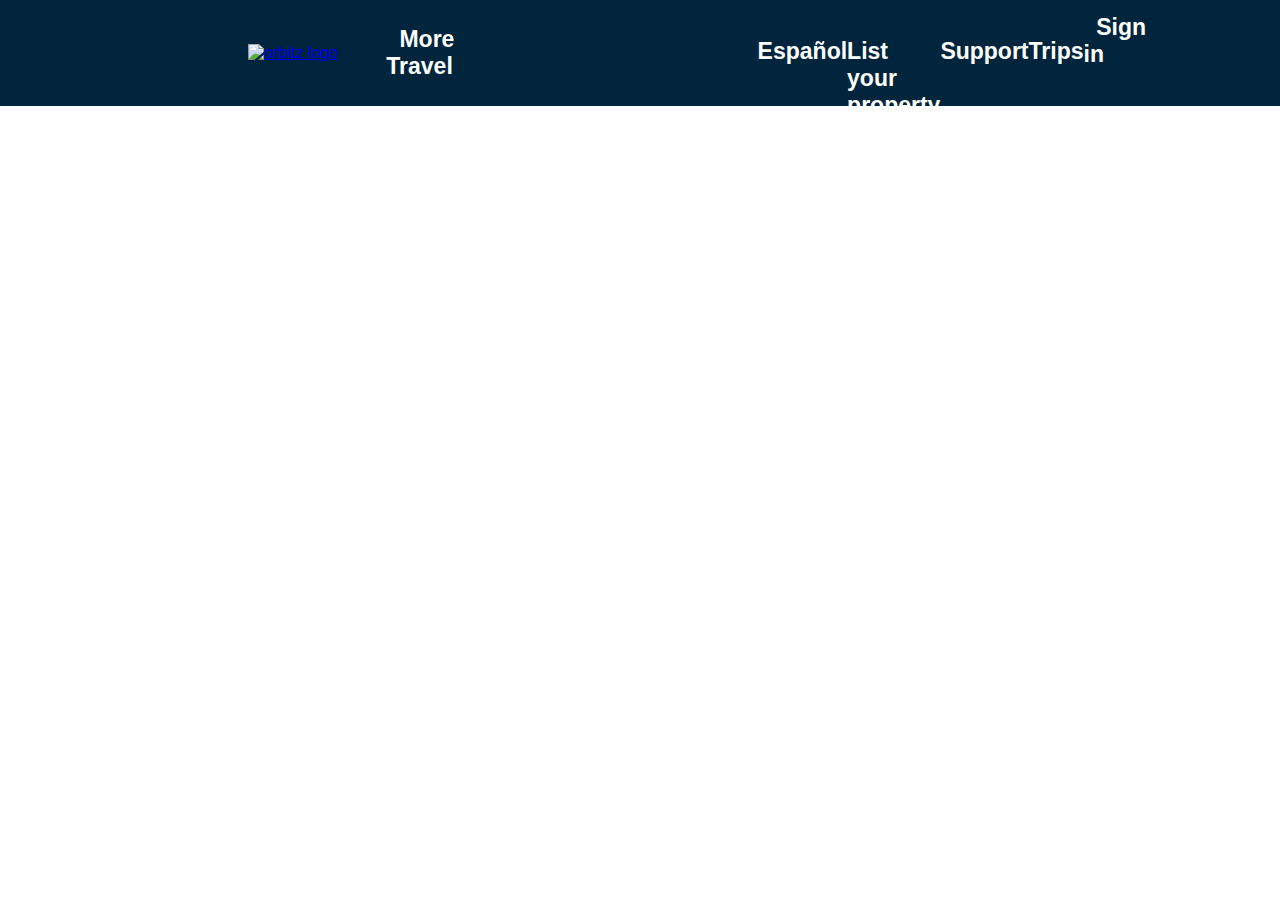
==== html/index.html @ a6af87f0 "Navbar" ====
<!DOCTYPE html>
<html lang="en">
<head>
    <meta charset="UTF-8">
    <meta http-equiv="X-UA-Compatible" content="IE=edge">
    <meta name="viewport" content="width=device-width, initial-scale=1.0">
    <title>Orbitz Hotel Deals, Flights, Cheap Vacations & Rental Cars</title>
    <link rel="stylesheet" href="../Styles/header.css" />
    <link rel="stylesheet" href="../js/navbar.js" />
    <link rel="stylesheet" href="../Styles/index.css" />
    <link rel="stylesheet" href="https://cdnjs.cloudflare.com/ajax/libs/font-awesome/6.2.0/css/all.min.css" integrity="sha512-xh6O/CkQoPOWDdYTDqeRdPCVd1SpvCA9XXcUnZS2FmJNp1coAFzvtCN9BmamE+4aHK8yyUHUSCcJHgXloTyT2A==" crossorigin="anonymous" referrerpolicy="no-referrer" />
</head>
<body>
        <div id="header">
                <div class="header-left">
                    <div>
                        <a href="index.html"><img id="logo" src="https://www.orbitz.com/_dms/header/logo.svg?locale=en_US&amp;siteid=70201&amp;2" alt="orbitz logo" class="large-logo"></a>
                    </div>
                    <div>
                        <div class="container">
                            <button class="click"><p>More Travel&#160;&#160;&#160;<i class="fa-solid fa-chevron-down"></i></p></button>
                            <div class="list">
                                <button class="links"><i class="fa-sharp fa-solid fa-building"></i>&#160;&#160;&#160;&#160;Stays</button>
                                <button class="links"><i class="fa-sharp fa-solid fa-plane"></i>&#160;&#160;&#160;&#160;Flights</button>
                                <button class="links"><i class="fa-sharp fa-solid fa-suitcase"></i>&#160;&#160;&#160;&#160;Packages</button>
                                <button class="links"><i class="fa-sharp fa-solid fa-car"></i>&#160;&#160;&#160;&#160;Cars</button>
                                <button class="links"><i class="fa-solid fa-ship"></i>&#160;&#160;&#160;&#160;Cruises</button>
                                <button class="links"><i class="fa-sharp fa-solid fa-ticket"></i>&#160;&#160;&#160;&#160;Things to do</button>
                                <button class="links">Deals</button>
                                <button class="links">Groups & meetings</button>
                                <button class="links">Travel Blog</button>
                            </div>
                        </div>
                    </div>
                </div>
                <div class="header-right">
                    <div><p>Español</p></div>
                    <div><p>List your property</p></div>
                    <div><p>Support</p></div>
                    <div><p>Trips</p></div>
                    <div><a href=""><i class="fa-solid fa-user"></i>&#160;&#160;Sign in</a></div>
                </div>
        </div> 
        <div id="navbar-bottom">
            <img src="https://forever.travel-assets.com/flex/flexmanager/images/2021/11/01/ORB_Storefront_6_imgB_1400x600_20211028.jpg?impolicy=fcrop&w=900&h=225&q=mediumHigh" alt="">
        </div>
</body>
</html> 
<script>
        let click = document.querySelector('.click');
        let list = document.querySelector('.list');
        click.addEventListener("click",()=>{
            list.classList.toggle('newlist');
        });
</script>
---- Styles/header.css ----
*{
    background-repeat: no-repeat;
    margin: 0;
    padding: 0;
}
#header{
    background-color: #00253c;
    color: white;
    height:6.6rem;
    display: flex;
    align-items: center;
    justify-content: space-between;
    padding-right: 15.5rem;
    padding-left: 15.5rem;
}
.header-left{
    display: flex;
    width:28%;
    height: 100%;
    font-family: -apple-system, BlinkMacSystemFont, "Segoe UI", Roboto, "Helvetica Neue", Arial, sans-serif;
    justify-content: space-between;
}
.header-left>div:nth-child(1) img{
    width: 100%;
}
.header-left>div:nth-child(1){
    height: 100%;
    width: 50%;
    display: flex;
    align-items: center;
}
.header-left>div:nth-child(2){
    width: 37%;
    display: flex;
    align-items: center;
}
.header-right{
    height: 28%;
    width:35%;
    display: flex;
    justify-content: space-between;
}
.header-right p{
    font-size: 23px;
    font-weight: 600;
    font-family: -apple-system, BlinkMacSystemFont, "Segoe UI", Roboto, "Helvetica Neue", Arial, sans-serif;
}
.header-right>div:nth-child(5){
    display: flex;
    align-items:flex-end;
    font-size: 23px;
    font-weight: 600;
    font-family: -apple-system, BlinkMacSystemFont, "Segoe UI", Roboto, "Helvetica Neue", Arial, sans-serif;
}
.header-right>div:nth-child(5)>a:hover{
    color: #00a4bb;
}
.header-right>div:nth-child(5)>a{
    text-decoration: none;
    color: white;
    margin-bottom: -1%  ;
}
#header p:hover,.header-left img:hover{
    background: none;
    color: #00a4bb;
    fill: #00a4bb;
    cursor: pointer;
}
.header-left div:nth-child(2):hover{
    color: #00a4bb;
    fill: #00a4bb;
    cursor: pointer;
}
a{
    width: 100%;
}
.container {
    width:100%;
    position: relative;
}

.click{
    background-color: transparent;
    color: white;
}
.click,.links {
    font-size: 23px;
    font-weight: 600;
    font-family:-apple-system, BlinkMacSystemFont, "Segoe UI", Roboto, "Helvetica Neue", Arial, sans-serif;
    border: none;
    outline: none;
    width:100%;
}

.click>p>i{
    margin-top: 3%;
    vertical-align: top;
    font-size: 16px;
}
.list {
    margin-top: 1rem;
    position: absolute;
    transform: scaleY(0);
    transform-origin: top;
    transition: 0.3s;
    border-radius: 14px;
    box-shadow: rgba(0, 0, 0, 0.35) 0px 5px 15px;
    background-color: white;
}

.newlist {
    transform: scaleY(1);
}

.links {
    background-color: white;
    color:black;
    height: 4.3rem;
    width: 33rem;
    text-align: left;
    padding:0 3rem;
    font-size: 1.5rem;
    cursor: pointer;
}
.links:hover{
    color: #00a4bb;
    fill: #00a4bb;
}
.links:nth-child(1){
    margin-top: 20px;
}
.links:nth-child(9){
    margin-bottom: 20px;
}
---- Styles/index.css ----
#navbar-bottom>img{
    width: 100%;
}
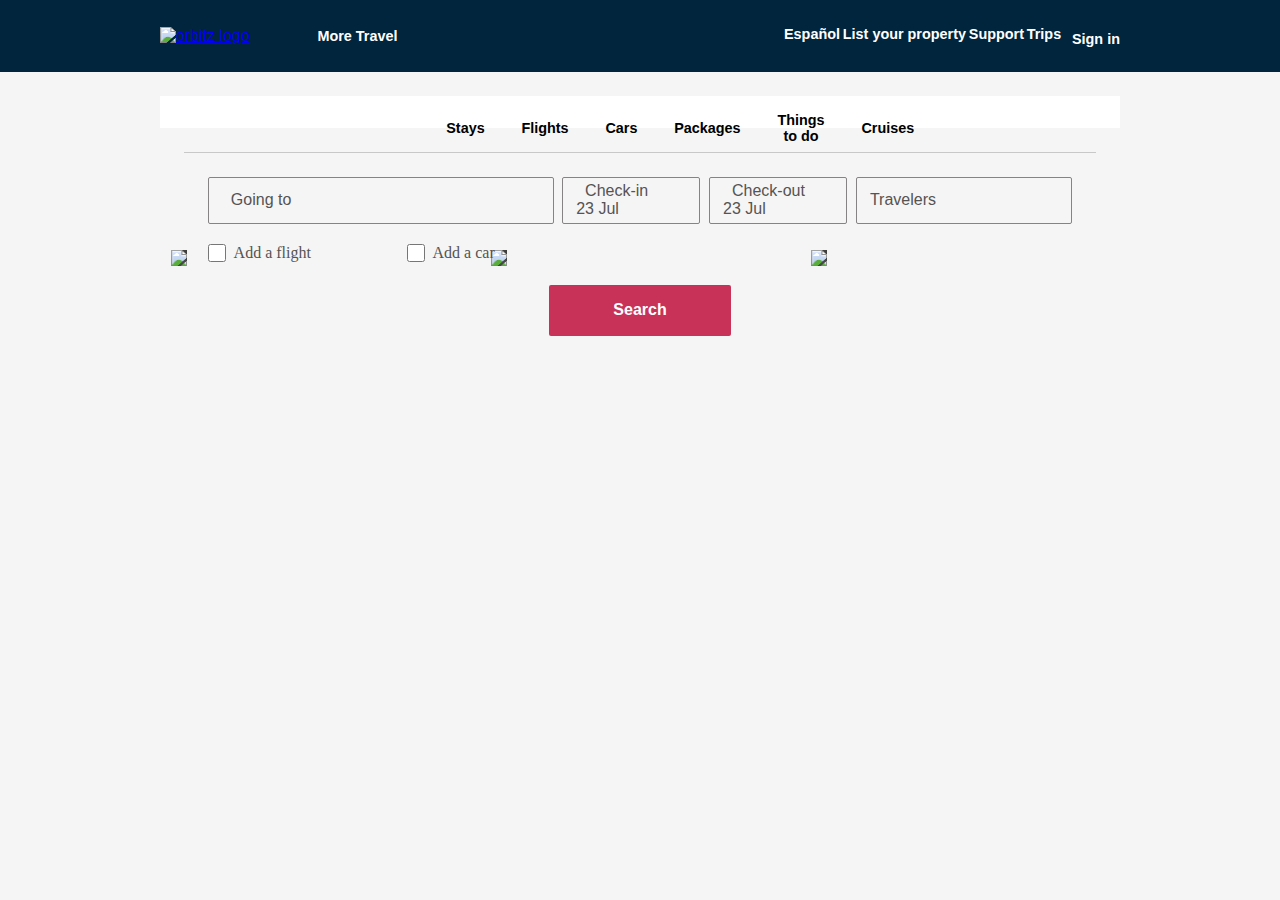
==== commit ba7cad7b: "3 issues done" ====
--- a/html/index.html
+++ b/html/index.html
@@ -38,18 +38,42 @@
                     <div><p>List your property</p></div>
                     <div><p>Support</p></div>
                     <div><p>Trips</p></div>
-                    <div><a href=""><i class="fa-solid fa-user"></i>&#160;&#160;Sign in</a></div>
+                    <div><a href="login.html"><i class="fa-solid fa-user"></i>&#160;&#160;Sign in</a></div>
                 </div>
         </div> 
         <div id="navbar-bottom">
             <img src="https://forever.travel-assets.com/flex/flexmanager/images/2021/11/01/ORB_Storefront_6_imgB_1400x600_20211028.jpg?impolicy=fcrop&w=900&h=225&q=mediumHigh" alt="">
+            <div id="parent">
+                <div>
+                    <div id="more">
+                        <div>
+                            <button>Stays</button>
+                            <button>Flights</button>
+                            <button>Cars</button>
+                            <button>Packages</button>
+                            <button>Things to do</button>
+                            <button>Cruises</button>
+                        </div>
+                    </div>
+                    <div id="form">
+                        <div id="buttons">
+                            <button><i class="fa-solid fa-location-dot"></i>&#160;&#160;Going to</button>
+                            <button><i class="fa-regular fa-calendar"></i>&#160;&#160;Check-in<p class="sdate"></p></button>
+                            <button><i class="fa-regular fa-calendar"></i>&#160;&#160;Check-out<p class="edate"></p></button>
+                            <button><i class="fa-solid fa-user"></i>Travelers</button>
+                        </div>
+                        <div id="checkbox">
+                            <label id="flight" for=""><input type="checkbox">&#160;&#160;Add a flight</label>
+                            <label id="car" for=""><input type="checkbox">&#160;&#160;Add a car</label>
+                        </div>
+                        <div id="se">
+                                <button>Search</button>
+                        </div>
+                    </div>
+                </div>
+            </div>
         </div>
+        <div id="img"></div>
 </body>
-</html> 
-<script>
-        let click = document.querySelector('.click');
-        let list = document.querySelector('.list');
-        click.addEventListener("click",()=>{
-            list.classList.toggle('newlist');
-        });
-</script>+<script src="./index.js"></script>
+</html> --- a/Styles/header.css
+++ b/Styles/header.css
@@ -6,16 +6,16 @@
 #header{
     background-color: #00253c;
     color: white;
-    height:6.6rem;
+    height:4.5rem;
     display: flex;
     align-items: center;
     justify-content: space-between;
-    padding-right: 15.5rem;
-    padding-left: 15.5rem;
+    padding-right: 10rem;
+    padding-left: 10rem;
 }
 .header-left{
     display: flex;
-    width:28%;
+    width:26%;
     height: 100%;
     font-family: -apple-system, BlinkMacSystemFont, "Segoe UI", Roboto, "Helvetica Neue", Arial, sans-serif;
     justify-content: space-between;
@@ -25,7 +25,7 @@
 }
 .header-left>div:nth-child(1){
     height: 100%;
-    width: 50%;
+    width: 53%;
     display: flex;
     align-items: center;
 }
@@ -41,14 +41,14 @@
     justify-content: space-between;
 }
 .header-right p{
-    font-size: 23px;
+    font-size: 0.9rem;
     font-weight: 600;
     font-family: -apple-system, BlinkMacSystemFont, "Segoe UI", Roboto, "Helvetica Neue", Arial, sans-serif;
 }
 .header-right>div:nth-child(5){
     display: flex;
     align-items:flex-end;
-    font-size: 23px;
+    font-size: 0.9rem;
     font-weight: 600;
     font-family: -apple-system, BlinkMacSystemFont, "Segoe UI", Roboto, "Helvetica Neue", Arial, sans-serif;
 }
@@ -84,7 +84,7 @@
     color: white;
 }
 .click,.links {
-    font-size: 23px;
+    font-size: 0.9rem;
     font-weight: 600;
     font-family:-apple-system, BlinkMacSystemFont, "Segoe UI", Roboto, "Helvetica Neue", Arial, sans-serif;
     border: none;
@@ -95,15 +95,15 @@
 .click>p>i{
     margin-top: 3%;
     vertical-align: top;
-    font-size: 16px;
+    font-size: 80%;
 }
 .list {
-    margin-top: 1rem;
+    margin-top: 0.6rem;
     position: absolute;
     transform: scaleY(0);
     transform-origin: top;
     transition: 0.3s;
-    border-radius: 14px;
+    border-radius: 9px;
     box-shadow: rgba(0, 0, 0, 0.35) 0px 5px 15px;
     background-color: white;
 }
@@ -115,11 +115,11 @@
 .links {
     background-color: white;
     color:black;
-    height: 4.3rem;
-    width: 33rem;
+    height: 2.8rem;
+    width: 24rem;
     text-align: left;
-    padding:0 3rem;
-    font-size: 1.5rem;
+    padding:0 2rem;
+    font-size: 1rem;
     cursor: pointer;
 }
 .links:hover{
--- a/Styles/index.css
+++ b/Styles/index.css
@@ -1,3 +1,133 @@
+body{
+    background-color:#f5f5f5;
+}
 #navbar-bottom>img{
     width: 100%;
+}
+#navbar-bottom{
+    position: relative;
+}
+#parent{
+    position: absolute;
+    background-color: white;
+    bottom: 4rem;
+    top: 1.5rem;
+    left: 10rem;
+    right: 10rem;
+    padding-top: 0;
+    padding-left: 1.5rem;
+    padding-right: 1.5rem;
+    padding-bottom: 2rem;
+}
+#parent>div{
+    height: 15rem;
+}
+#more{
+    height: 3.5rem;
+    border-bottom:1px solid #c8c8c8;
+    display: flex;
+    justify-content: space-evenly;
+    align-items: flex-end;
+}
+#more>div{
+    width:46%;
+    display:flex;
+    justify-content: space-between;
+    height: 80%;
+}
+#more button{
+    font-family:-apple-system, BlinkMacSystemFont, "Segoe UI", Roboto, "Helvetica Neue", Arial, sans-serif;
+    background-color: transparent;
+    font-size: 0.9rem;
+    font-weight: 600;   
+    padding-left:1rem;
+    padding-right: 1.3rem;
+    border-top: none;
+    border-left: none;
+    border-right: none;
+    border-bottom:3px solid transparent;
+}
+#more button:hover{
+    border-bottom:3px solid #565353;
+    BOX-SHADOW:rgba(157, 146, 146, 0.12) 0px 1px 0px 0px;
+    color: #00a4bb;
+}
+#buttons{
+    margin-top:1.5rem ;
+    padding:0 1.5rem;
+    display: flex;
+    justify-content: space-between;
+}
+#buttons>button{
+    background-color: transparent;
+    padding:0.5% 0.5% 0.5% 1.5%;
+    font-size: 1rem;
+    color:#565353;
+    border-radius: 2px;
+    text-align: left;
+    border: 0.5px solid #858383;
+}
+#buttons>:nth-child(1){
+    width:40%
+}
+#buttons>:nth-child(2){
+    width:16%
+}
+#buttons>:nth-child(3){
+    width:16%
+}
+#buttons>:nth-child(4){
+    width:25%
+}
+#checkbox{
+    display: flex ;
+    margin-top:1.3rem ;
+    padding:0 1.5rem;
+}
+#flight{
+    display: flex;
+    color:#565353;
+    margin-right:6rem;
+}
+#flight>input{
+    height: 1.1rem;
+    width: 1.1rem;
+}
+#car{
+    display: flex;
+    color:#565353;
+}
+#car>input{
+    height: 1.1rem;
+    width: 1.1rem;
+}
+#se{
+    margin-top:1.4rem ;
+    padding:0 1.5rem; 
+    height: 3.2rem;
+    display: flex;
+    justify-content: center;
+}
+#se>button{
+    padding: 0 4rem;
+    font-family:-apple-system, BlinkMacSystemFont, "Segoe UI", Roboto, "Helvetica Neue", Arial, sans-serif;
+    color: white;
+    font-size: 1rem;
+    font-weight: 600;
+    border: none;
+    background-color: #c83259;
+    border-radius: 2px;
+}
+#img{
+    margin-top: 10rem;
+    display: flex;
+    padding: 0 10rem;
+}
+#img>div{
+    width:31%;
+    margin: auto;
+}
+#img>div>img{
+    width: 100%;
+    box-shadow:inset 0 0 20px 0 rgba(0, 0, 0, 1);
 }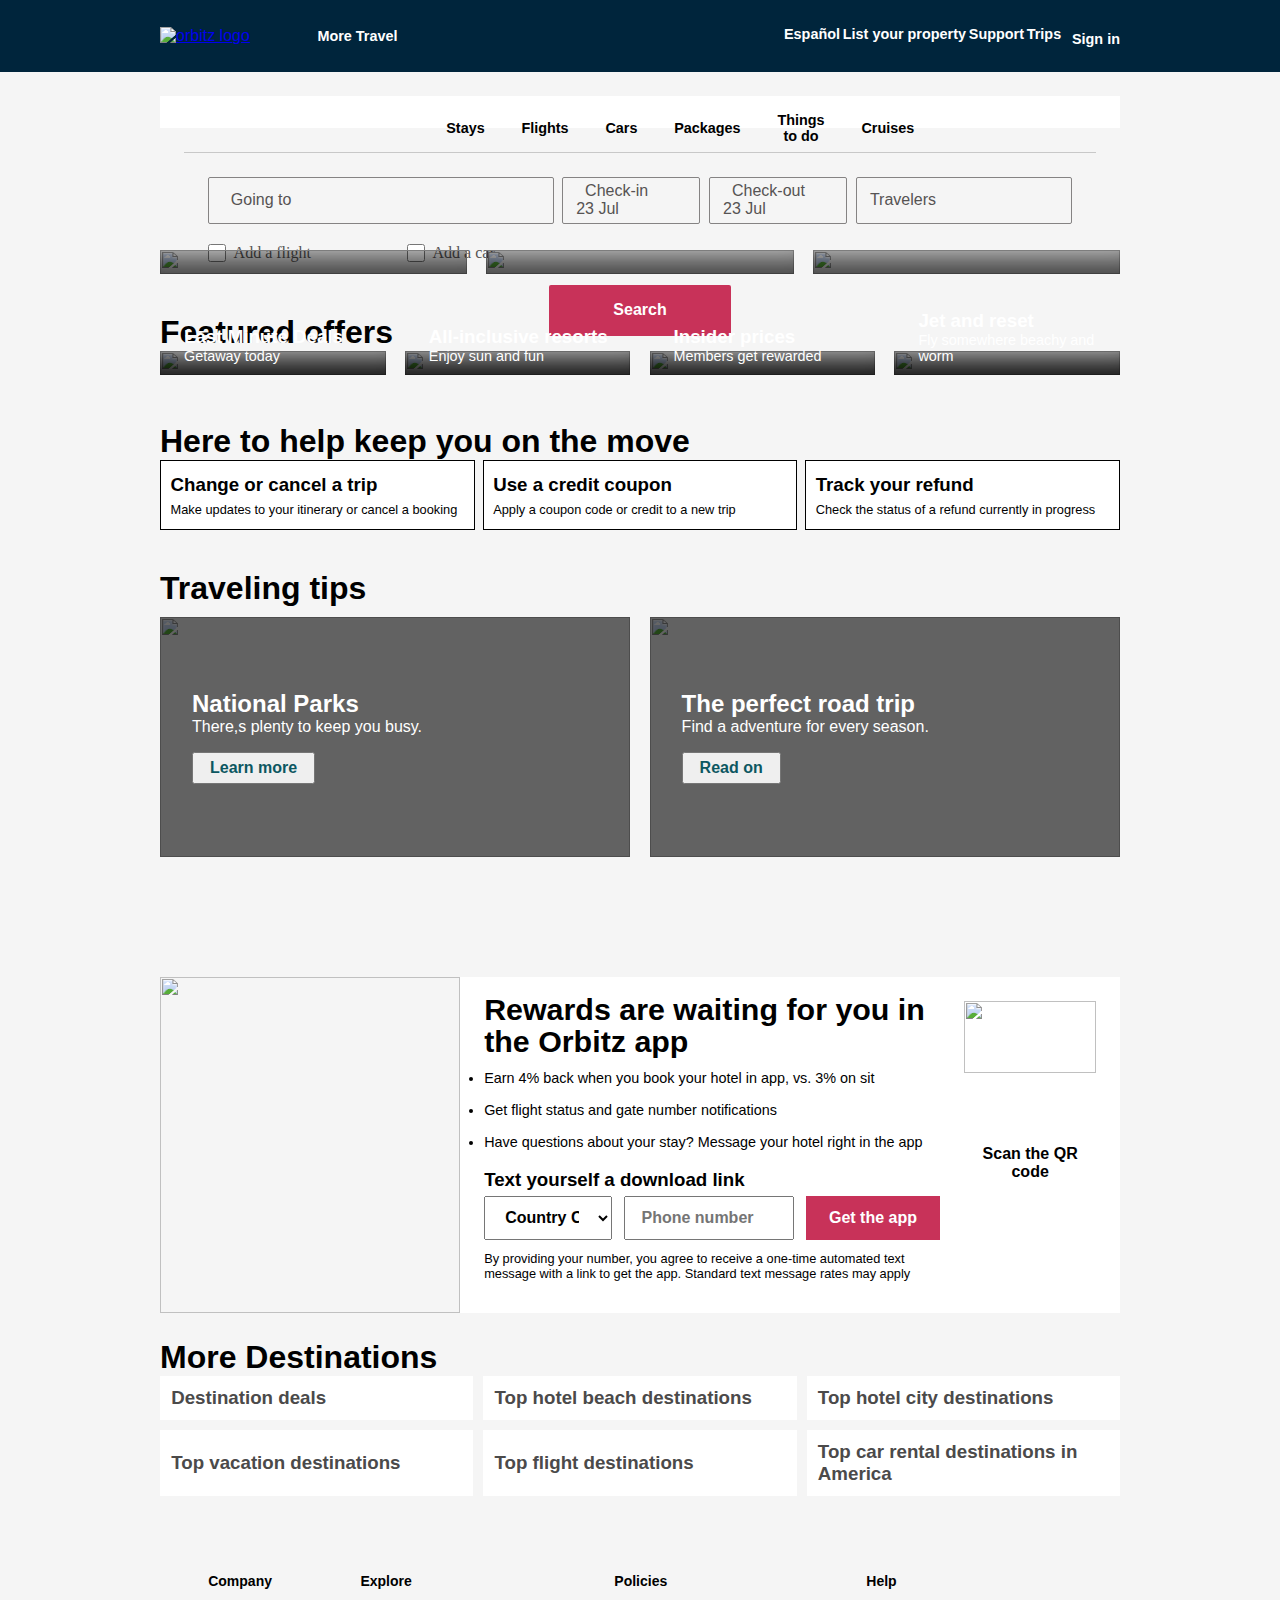
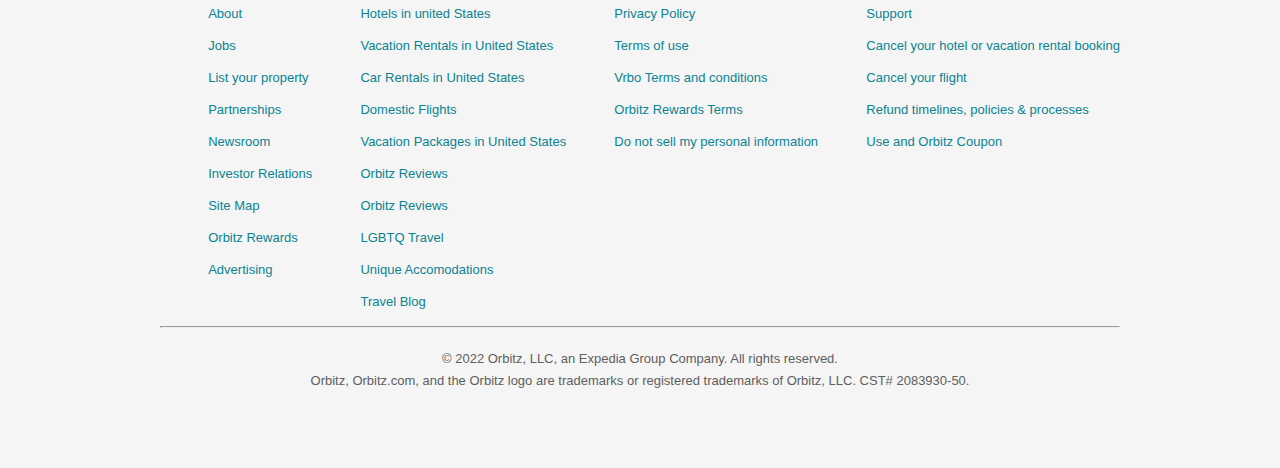
==== commit 8fd63641: "Homepage done" ====
--- a/html/index.html
+++ b/html/index.html
@@ -8,6 +8,7 @@
     <link rel="stylesheet" href="../Styles/header.css" />
     <link rel="stylesheet" href="../js/navbar.js" />
     <link rel="stylesheet" href="../Styles/index.css" />
+    <link rel="stylesheet" href="../Styles/footer.css">
     <link rel="stylesheet" href="https://cdnjs.cloudflare.com/ajax/libs/font-awesome/6.2.0/css/all.min.css" integrity="sha512-xh6O/CkQoPOWDdYTDqeRdPCVd1SpvCA9XXcUnZS2FmJNp1coAFzvtCN9BmamE+4aHK8yyUHUSCcJHgXloTyT2A==" crossorigin="anonymous" referrerpolicy="no-referrer" />
 </head>
 <body>
@@ -73,7 +74,159 @@
                 </div>
             </div>
         </div>
-        <div id="img"></div>
+        <div id="shdw">
+            <div id="img"></div>
+            <div class="shadow">
+                <div></div>
+                <div></div>
+                <div></div>
+            </div>
+        </div>
+        <div id="features">
+            <h1>Featured offers</h1>
+            <div>
+                <div class="offer"></div>
+                <div class="text">
+                    <div><h3>Last Minute Deals</h3><p>Getaway today</p></div>
+                    <div><h3>All-inclusive resorts</h3><p>Enjoy sun and fun</p></div>
+                    <div><h3>Insider prices</h3><p>Members get rewarded</p></div>
+                    <div><h3>Jet and reset</h3><p>Fly somewhere beachy and worm</p></div>
+                </div>
+            </div>
+        </div>
+        <div class="help">
+            <h1>Here to help keep you on the move</h1>
+            <div>
+                <div>
+                    <div><h3>Change or cancel a trip</h3><i class="fa-solid fa-pen"></i></div>
+                    <p>Make updates to your itinerary or cancel a booking</p>
+                </div>
+                <div>
+                    <div><h3>Use a credit coupon</h3><i class="fa-solid fa-magnifying-glass-dollar"></i></i></div>
+                    <p>Apply a coupon code or credit to a new trip</p>
+                </div>
+                <div>
+                    <div><h3>Track your refund</h3><i class="fa-solid fa-square-envelope"></i></div>
+                    <p>Check the status of a refund currently in progress</p>
+                </div>
+            </div>
+        </div>
+        <div id="travel">
+                <h1>Traveling  tips</h1>
+                <div>
+                    <div class="vel"></div>
+                    <div class="tips">
+                        <div>
+                            <div>
+                                <h2>National Parks</h2>
+                                <p>There,s plenty to keep you busy.</p>
+                                <button>Learn more</button>
+                            </div>
+                        </div>
+                        <div>
+                            <div>
+                                <h2>The perfect road trip</h2>
+                                <p>Find a adventure for every season.</p>
+                                <button>Read on</button>
+                            </div>
+                        </div>
+                    </div>
+                </div>
+        </div>
+        <div id="nu">
+            <img src="https://tpc.googlesyndication.com/simgad/16813311541947379618?" alt="">
+        </div>
+        <div class="rewards">
+            <div><img src="https://a.travel-assets.com/mad-service/footer/marquee/ORB_App_Footer_v1.jpg" alt=""></div>
+            <div>
+                <div>
+                    <h1>Rewards are waiting for you in the Orbitz app</h1>
+                    <div>
+                            <li>Earn 4% back when you book your hotel in app, vs. 3% on sit</li>
+                            <li>Get flight status and gate number notifications</li>
+                            <li>Have questions about your stay? Message your hotel right in the app</li>
+                    </div>
+                    <h3>Text yourself a download link</h3>
+                    <div id="but">
+                        <Select name="Country Code">
+                            <option>Country Code</option>
+                        </Select>
+                        <input type="text" placeholder="Phone number">
+                        <button>Get the app</button>
+                    </div>
+                    <p>By providing your number, you agree to receive a one-time automated text message with a link to get the app. Standard text message rates may apply</p>
+                </div>
+            </div>
+            <div>
+                <img src="https://a.travel-assets.com/mad-service/qr-code/portfolio_app_landing/qr_app_landing_footer_orbitz.png" alt="">
+                <p>Scan the QR code</p>
+            </div>
+        </div>
+        <div id="destination">
+            <h1>More Destinations</h1>
+            <div>
+                <div><h3>Destination deals</h3><i class="fa-solid fa-chevron-down"></i></div>
+                <div><h3>Top hotel beach destinations</h3><i class="fa-solid fa-chevron-down"></i></div>
+                <div><h3>Top hotel city destinations</h3><i class="fa-solid fa-chevron-down"></i></div>
+                <div><h3>Top vacation destinations</h3><i class="fa-solid fa-chevron-down"></i></div>
+                <div><h3>Top flight destinations</h3><i class="fa-solid fa-chevron-down"></i></div>
+                <div><h3>Top car rental destinations in America</h3><i class="fa-solid fa-chevron-down"></i></div>
+            </div>
+        </div>
+        <div id="footer">
+            <div>
+            <ul>
+                <li>
+                    <img src="https://a.travel-assets.com/globalcontrols-service/content/f285fb631b0a976202ef57611c7050e9ef5ca51a/images/EG_Wordmark_blue_RGB.svg" alt="">
+                </li>
+            </ul>
+            <ul>
+                <li>Company</li>
+                <li>About</li>
+                <li>Jobs</li>
+                <li>List your property</li>
+                <li>Partnerships</li>
+                <li>Newsroom</li>
+                <li>Investor Relations</li>
+                <li>Site Map</li>
+                <li>Orbitz Rewards</li>
+                <li>Advertising</li>
+            </ul>
+            <ul>
+                <li>Explore</li>
+                <li>Hotels in united States</li>
+                <li>Vacation Rentals in United States</li>
+                <li>Car Rentals in United States</li>
+                <li>Domestic Flights</li>
+                <li>Vacation Packages in United States</li>
+                <li>Orbitz Reviews</li>
+                <li>Orbitz Reviews</li>
+                <li>LGBTQ Travel</li>
+                <li>Unique Accomodations</li>
+                <li>Travel Blog</li>
+            </ul>
+            <ul>
+                <li>Policies</li>
+                <li>Privacy Policy</li>
+                <li>Terms of use</li>
+                <li>Vrbo Terms and conditions</li>
+                <li>Orbitz Rewards Terms</li>
+                <li>Do not sell my personal information</li>
+            </ul>
+            <ul>
+                <li>Help</li>
+                <li>Support</li>
+                <li>Cancel your hotel or vacation rental booking</li>
+                <li>Cancel your flight</li>
+                <li>Refund timelines, policies & processes</li>
+                <li>Use and Orbitz Coupon</li>
+            </ul>
+            </div>
+            <hr/>
+            <div class="copyright"><p>© 2022 Orbitz, LLC, an Expedia Group Company. All rights reserved.</p>
+                <p>Orbitz, Orbitz.com, and the Orbitz logo are trademarks or registered trademarks of Orbitz, LLC. CST# 2083930-50.</p>
+            </div>
+        </div>
 </body>
 <script src="./index.js"></script>
 </html> --- a/Styles/header.css
+++ b/Styles/header.css
@@ -106,6 +106,7 @@
     border-radius: 9px;
     box-shadow: rgba(0, 0, 0, 0.35) 0px 5px 15px;
     background-color: white;
+    z-index: 1;
 }
 
 .newlist {
@@ -131,4 +132,4 @@
 }
 .links:nth-child(9){
     margin-bottom: 20px;
-}+}
--- a/Styles/index.css
+++ b/Styles/index.css
@@ -118,16 +118,256 @@
     background-color: #c83259;
     border-radius: 2px;
 }
+#shdw,#features>div{
+    position: relative;
+}
+.shadow{
+    position: absolute;
+    bottom: 0;
+    right: 0;
+    top:0;
+    left:0;
+    display: flex;
+    justify-content: space-between;
+    padding: 0 10rem;
+}
+.shadow>div{
+    width:32%;
+    background-color: transparent;
+    height: 100%;
+    cursor: pointer;
+    box-shadow: rgba(0, 0, 0, 0.75) 0px -50px 36px -28px inset;
+}
 #img{
     margin-top: 10rem;
     display: flex;
+    justify-content: space-between;
     padding: 0 10rem;
 }
 #img>div{
-    width:31%;
-    margin: auto;
-}
-#img>div>img{
+    width:32%;
+}
+#img>div>img,.offer>div>img{
     width: 100%;
-    box-shadow:inset 0 0 20px 0 rgba(0, 0, 0, 1);
+    height: 100%;
+}
+#features{
+    padding: 0 10rem;
+    margin-top:2.5rem;
+    font-family:-apple-system, BlinkMacSystemFont, "Segoe UI", Roboto, "Helvetica Neue", Arial, sans-serif;
+}
+.offer{
+    display: flex;
+    justify-content: space-between
+}
+.offer>div{
+    width:23.5%
+}
+.text{
+    position: absolute;
+    bottom: 0;
+    right: 0;
+    top:0;
+    left:0;
+    display: flex;
+    justify-content: space-between;
+}
+.text>div{
+    width:23.5%;
+    height: 100%;
+    cursor: pointer;
+    box-shadow: rgba(0, 0, 0, 0.95) 0px -50px 36px -28px inset;
+    color: white;
+    display: flex;
+    flex-direction: column;
+    justify-content: end;
+}
+.text>div>h3,.text>div>p{
+    font-family:-apple-system, BlinkMacSystemFont, "Segoe UI", Roboto, "Helvetica Neue", Arial, sans-serif;
+    margin-left: 1.5rem;
+}
+.text>div>p{
+    margin-bottom: .7rem;
+    font-family:-apple-system, BlinkMacSystemFont, "Segoe UI", Roboto, "Helvetica Neue", Arial, sans-serif;
+    font-size: 0.9rem;
+}
+.help{
+    margin-top: 3rem;
+    font-family:-apple-system, BlinkMacSystemFont, "Segoe UI", Roboto, "Helvetica Neue", Arial, sans-serif;
+    padding: 0 10rem;
+}
+.help>h1{
+    margin:0;
+}
+.help>div{
+    display: flex;
+    justify-content: space-between;
+}
+.help>div>div{
+    width:30.6%;
+    border:1px solid black;
+    padding: 0.8rem 0.6rem;
+    background-color:white;
+}
+.help>div p{
+    margin-top: 2%;
+    font-size: 80%;
+}
+.help>div>div>div{
+    display: flex;
+    justify-content: space-between;
+}
+#travel{
+    padding: 0 10rem;
+    margin-top:2.5rem;
+    font-family:-apple-system, BlinkMacSystemFont, "Segoe UI", Roboto, "Helvetica Neue", Arial, sans-serif;
+}
+.vel{
+    display: flex;
+    justify-content: space-between;
+    margin-top: 1%;
+}
+.vel>div{
+    width:49%;
+    height: 15rem;
+}
+.vel img{
+    width:100%;
+    height: 100%;
+}
+#travel>div{
+    position:relative;
+}
+.tips{
+    position:absolute;
+    top: 0;
+    right:0;
+    bottom:0;
+    left:0;
+    display: flex;
+    justify-content: space-between;
+}
+.tips>div{
+    width:49%;
+    height: 100%;
+    color:White;
+    background-color: rgba(0, 0, 0, 0.6);
+    display: flex;
+    align-items: center;
+}    
+.tips>div>div{
+    padding:2rem;
+}
+.tips button{
+    margin-top: 1rem;
+    padding: 0.3rem 1rem;
+    font-family:-apple-system, BlinkMacSystemFont, "Segoe UI", Roboto, "Helvetica Neue", Arial, sans-serif; 
+    font-size: 1rem;
+    font-weight: 600;
+    color:#0c5761;
+}
+#nu{
+    margin-top:4.5rem;
+    padding: 0 10rem;
+    display: flex;
+    justify-content: center;
+}
+.rewards{
+    margin-top: 3rem;
+    padding: 0 10rem;
+    height:21rem;
+    display: flex;
+}
+.rewards>div:nth-child(1){
+    width: 32.5%;
+    height: 100%;
+}
+.rewards img{
+    width: 100%;
+    height:100%; 
+}
+.rewards>div:nth-child(2){
+    height: 100%;
+    width: 52%;
+    font-family:-apple-system, BlinkMacSystemFont, "Segoe UI", Roboto, "Helvetica Neue", Arial, sans-serif;
+    background-color: white;
+}
+.rewards>div:nth-child(2)>div:nth-child(1){
+    margin:1rem 0 1rem 1.5rem;
+}
+.rewards>div:nth-child(2)>div:nth-child(1)>h1{
+    font-size: 1.9rem;
+    line-height: 32px;
+}
+.rewards>div:nth-child(2)>div:nth-child(1)>div{
+    margin-top: 1%;
+    margin-bottom: 2.5%;
+    font-size: 0.9rem;
+    line-height: 2rem;
+}
+.rewards>div:nth-child(2)>div:nth-child(1) select, .rewards>div:nth-child(2)>div:nth-child(1) input,
+.rewards>div:nth-child(2)>div:nth-child(1) button{
+   padding: 0.7rem 1rem;
+   font-size: 1rem;
+   font-weight: 600;
+   font-family:apple-system, BlinkMacSystemFont, "Segoe UI", Roboto, "Helvetica Neue", Arial, sans-serif;
+}
+.rewards>div:nth-child(2)>div:nth-child(1) input{
+    width:29.5%
+}
+.rewards>div:nth-child(2)>div:nth-child(1) select{
+    width:28%
+}
+.rewards>div:nth-child(2)>div:nth-child(1) button{
+    width:29.5%;
+    color:white;
+    background-color: #c83259;
+    border: none;
+}
+#but{
+    display: flex;
+    justify-content: space-between;
+}
+#but+p{
+    font-family:apple-system, BlinkMacSystemFont, "Segoe UI", Roboto, "Helvetica Neue", Arial, sans-serif;
+    font-size: 0.8rem;
+}
+.rewards>div:nth-child(3){
+    padding: 1.5rem;
+    text-align: center;
+    font-family:apple-system, BlinkMacSystemFont, "Segoe UI", Roboto, "Helvetica Neue", Arial, sans-serif;
+    font-weight: bold;
+    background-color: white;
+    height:auto;
+}
+.rewards>div:nth-child(3) img{
+    height:50%;
+}
+#destination{
+    margin-top: 2%;
+    font-family:apple-system, BlinkMacSystemFont, "Segoe UI", Roboto, "Helvetica Neue", Arial, sans-serif;
+    padding: 0 10rem;
+}
+#destination>div{
+    display: grid;
+    grid-template-columns: repeat(3,1fr);
+    grid-template-rows: repeat(2,auto);
+    gap:10px;
+    color: #4b4a4a;
+}
+#destination>div>div{
+    padding: 0.7rem;
+    height: auto;
+    background-color: white;
+}
+#destination h3{
+    width: fit-content;
+}
+#destination>div>div{
+    display: flex;
+    justify-content: space-between;
+    align-items: center;
+}
+#destination i{
+    font-size: 10px;
 }--- a/Styles/footer.css
+++ b/Styles/footer.css
@@ -0,0 +1,43 @@
+#footer{
+    padding: 0 160px;
+    margin-top: 60px;
+}
+#footer>div:nth-child(1){
+    display: flex;
+    justify-content: space-between;
+    color: #9e9b9b;
+}
+#footer ul {
+    list-style-type: none;
+    height: auto;
+}
+#footer li{
+    font-family:apple-system, BlinkMacSystemFont, "Segoe UI", Roboto, "Helvetica Neue", Arial, sans-serif;
+    margin: 17px 0;
+    font-size: 13px;
+    color: #0a8393;
+}
+#footer li:hover{
+    cursor: pointer;
+    text-decoration: underline;
+}
+#footer li:nth-child(1){
+    font-size: 14px;
+    font-weight: bold;
+    color:black;
+}
+#footer li:nth-child(1):hover{
+    cursor:default;
+    text-decoration: none;
+}
+#footer p{
+    font-family:apple-system, BlinkMacSystemFont, "Segoe UI", Roboto, "Helvetica Neue", Arial, sans-serif;
+    text-align: center;
+    font-size: 13px;
+    color: #605e5e;
+    padding-top: 7px;
+}
+.copyright{
+    margin-top: 16px;
+    margin-bottom: 80px;
+}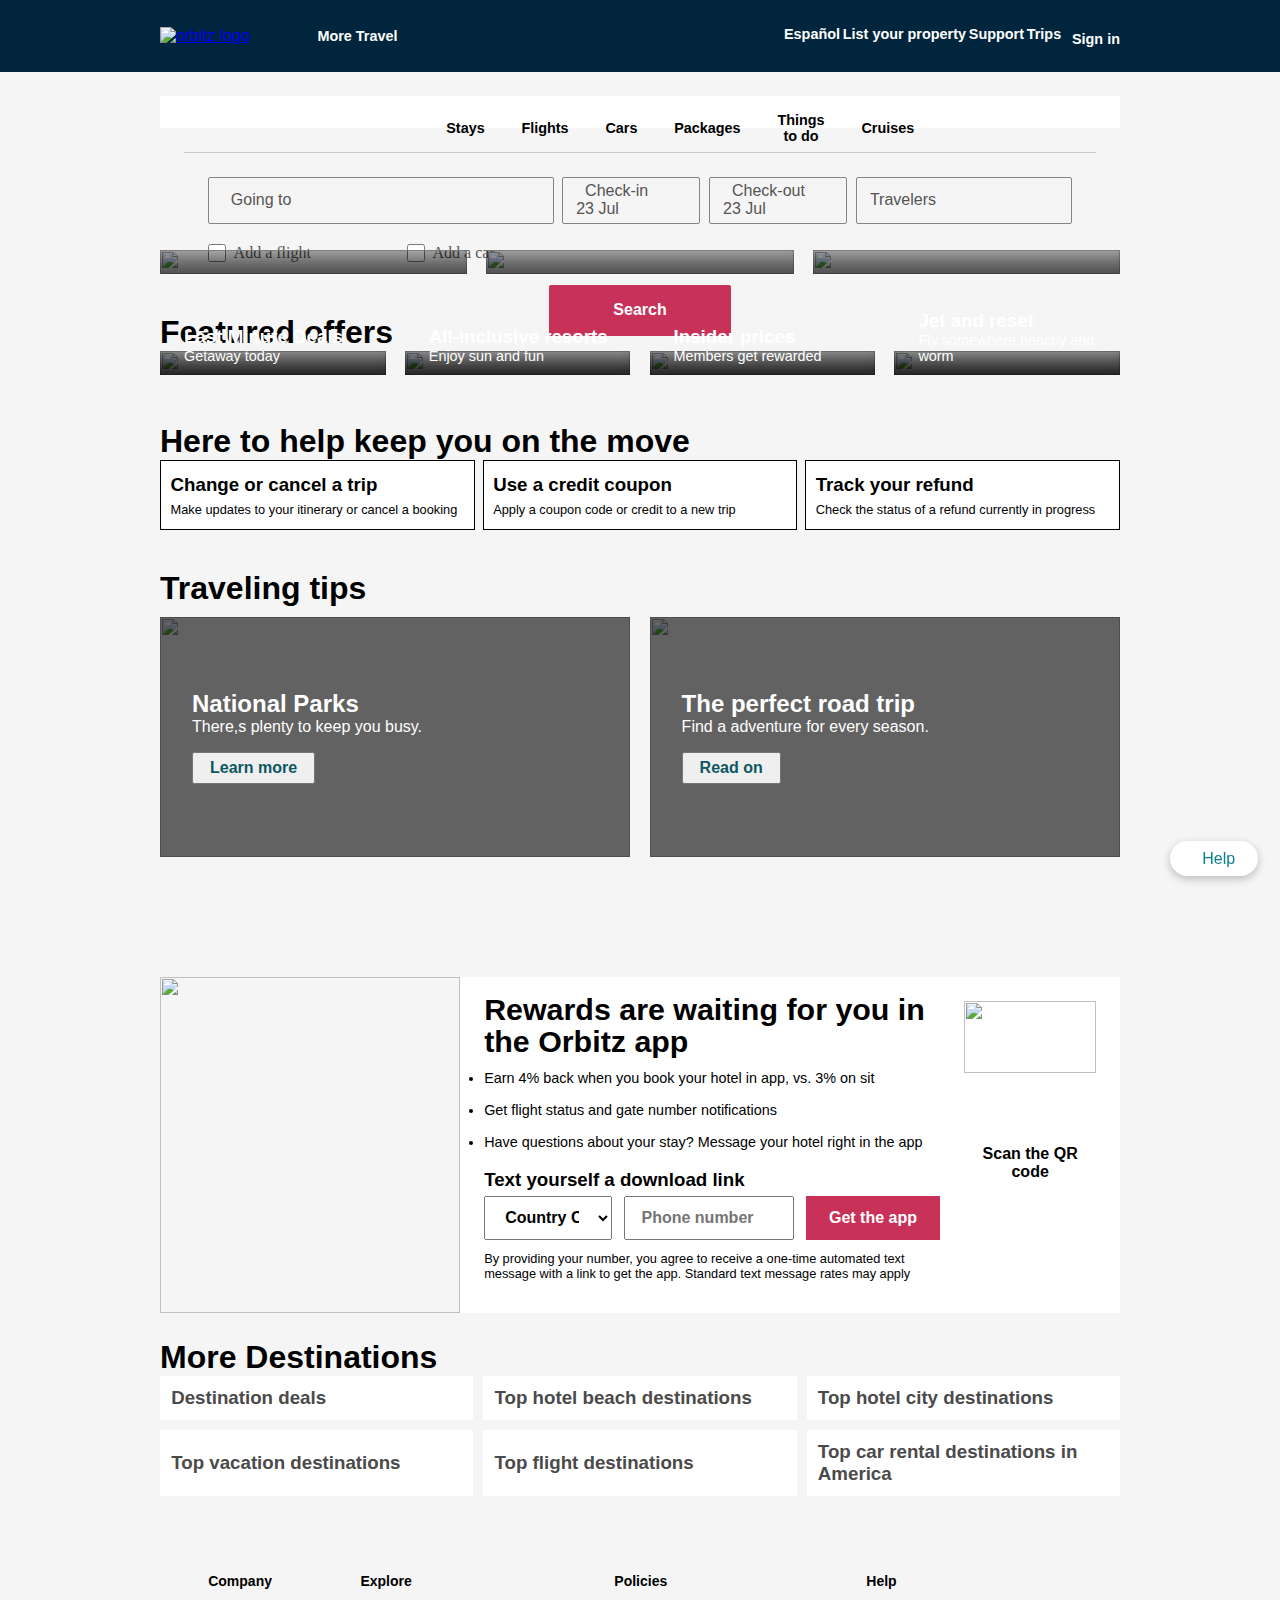
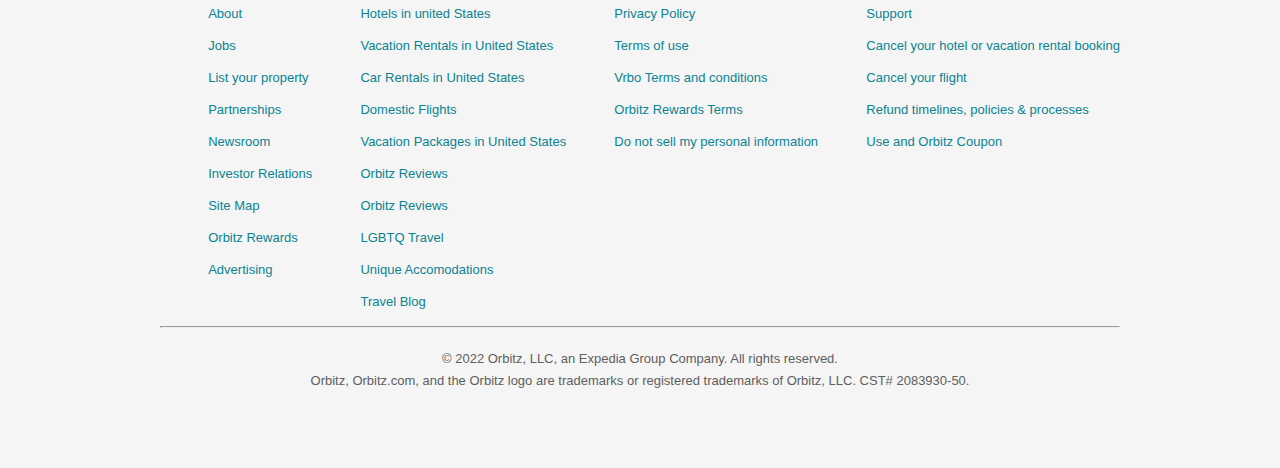
==== commit 4d5c31a5: "Project done" ====
--- a/html/index.html
+++ b/html/index.html
@@ -6,7 +6,6 @@
     <meta name="viewport" content="width=device-width, initial-scale=1.0">
     <title>Orbitz Hotel Deals, Flights, Cheap Vacations & Rental Cars</title>
     <link rel="stylesheet" href="../Styles/header.css" />
-    <link rel="stylesheet" href="../js/navbar.js" />
     <link rel="stylesheet" href="../Styles/index.css" />
     <link rel="stylesheet" href="../Styles/footer.css">
     <link rel="stylesheet" href="https://cdnjs.cloudflare.com/ajax/libs/font-awesome/6.2.0/css/all.min.css" integrity="sha512-xh6O/CkQoPOWDdYTDqeRdPCVd1SpvCA9XXcUnZS2FmJNp1coAFzvtCN9BmamE+4aHK8yyUHUSCcJHgXloTyT2A==" crossorigin="anonymous" referrerpolicy="no-referrer" />
@@ -27,7 +26,7 @@
                                 <button class="links"><i class="fa-sharp fa-solid fa-car"></i>&#160;&#160;&#160;&#160;Cars</button>
                                 <button class="links"><i class="fa-solid fa-ship"></i>&#160;&#160;&#160;&#160;Cruises</button>
                                 <button class="links"><i class="fa-sharp fa-solid fa-ticket"></i>&#160;&#160;&#160;&#160;Things to do</button>
-                                <button class="links">Deals</button>
+                                <button class="links"><a href="deals.html">Deals</a></button>
                                 <button class="links">Groups & meetings</button>
                                 <button class="links">Travel Blog</button>
                             </div>
@@ -227,6 +226,9 @@
                 <p>Orbitz, Orbitz.com, and the Orbitz logo are trademarks or registered trademarks of Orbitz, LLC. CST# 2083930-50.</p>
             </div>
         </div>
+        <div class="fixed-btn">
+            <p><i class="fa-sharp fa-solid fa-square-envelope"></i>&#160;&#160;Help</p>
+        </div> 
 </body>
 <script src="./index.js"></script>
 </html> --- a/Styles/header.css
+++ b/Styles/header.css
@@ -123,6 +123,14 @@
     font-size: 1rem;
     cursor: pointer;
 }
+.links>a{
+    text-decoration: none;
+    color: black;
+}
+.links>a:hover{
+    color: #00a4bb;
+    fill: #00a4bb;
+}
 .links:hover{
     color: #00a4bb;
     fill: #00a4bb;
--- a/Styles/index.css
+++ b/Styles/index.css
@@ -370,4 +370,42 @@
 }
 #destination i{
     font-size: 10px;
+}
+div.sticky{
+    color: #0c5761;
+    font-family:apple-system, BlinkMacSystemFont, "Segoe UI", Roboto, "Helvetica Neue", Arial, sans-serif;
+    font-size: 18px;
+    padding:6px 15px;
+    border-radius: 30px;
+    box-shadow: rgba(0, 0, 0, 0.24) 0px 3px 8px;
+    border: none;
+    background-color: white;
+    float: right;
+}
+.fixed-btn{
+    position: fixed;
+    bottom:2.7%;
+    right: 1.7%;
+    background: white;
+    width: 88px;
+    height: 35px;
+    line-height: 35px;
+    text-align: center;
+    border-radius: 25px;
+    box-shadow: rgba(0, 0, 0, 0.24) 0px 3px 8px;
+    cursor: pointer;
+}
+  
+.fixed-btn p{
+    font-family:apple-system, BlinkMacSystemFont, "Segoe UI", Roboto, "Helvetica Neue", Arial, sans-serif;
+    font-weight: 500;
+    color:#098191;
+}
+.fixed-btn:hover,.fixed-btn>p:hover{
+    background:#098191;
+    color: white;
+    border-radius: 25px;
+}
+.fixed-btn:active{
+    box-shadow: 0  0;
 }